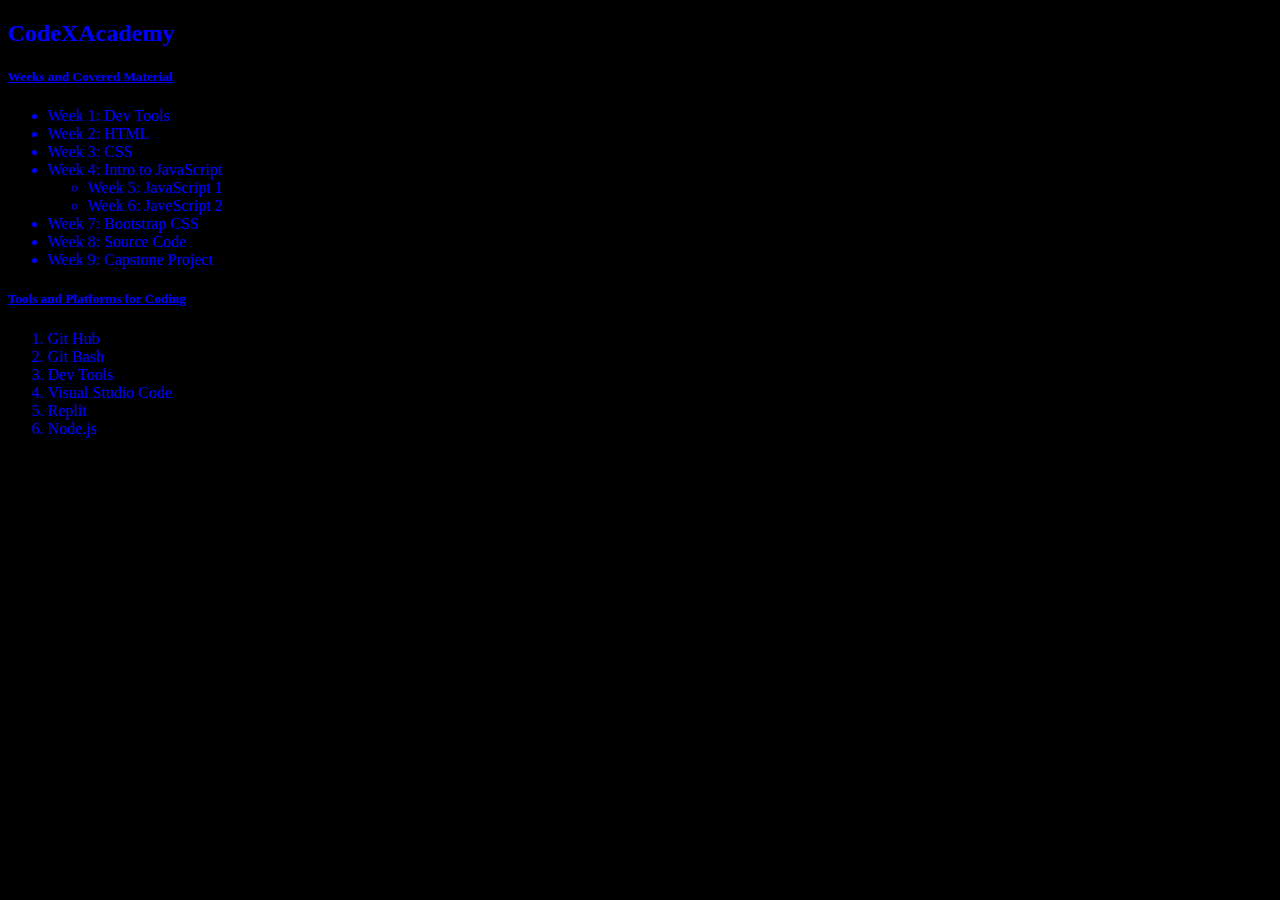
==== List.html @ ac698bc4 "Edit HTML structure, update styles in index.html and style.css, and add List.html" ====
<!DOCTYPE html>
<html>
  
<body>  
    <body style="background-color:black; color:blue">

    <h2><strong>CodeXAcademy</strong></h2>
    <h5><u>Weeks and Covered Material</u></h5>
    <ul>
        <li>Week 1: Dev Tools</li>
        <li>Week 2: HTML</li>
        <li>Week 3: CSS</li>
        <li>Week 4: Intro to JavaScript</li>
      <ul>
          <li>Week 5: JavaScript 1</li>
          <li>Week 6: JaveScript 2</li>
      </ul>
        <li>Week 7: Bootstrap CSS</li>
        <li>Week 8: Source Code</li>
        <li>Week 9: Capstone Project</li>
    </ul>
  
    <h5><u>Tools and Platforms for Coding</u></h5>
    <ol>
        <li>Git Hub</li>
        <li>Git Bash</li>
        <li>Dev Tools</li>
        <li>Visual Studio Code</li>
        <li>Replit</li>
        <li>Node.js</li>
    </ol>
  
</body>

</html>
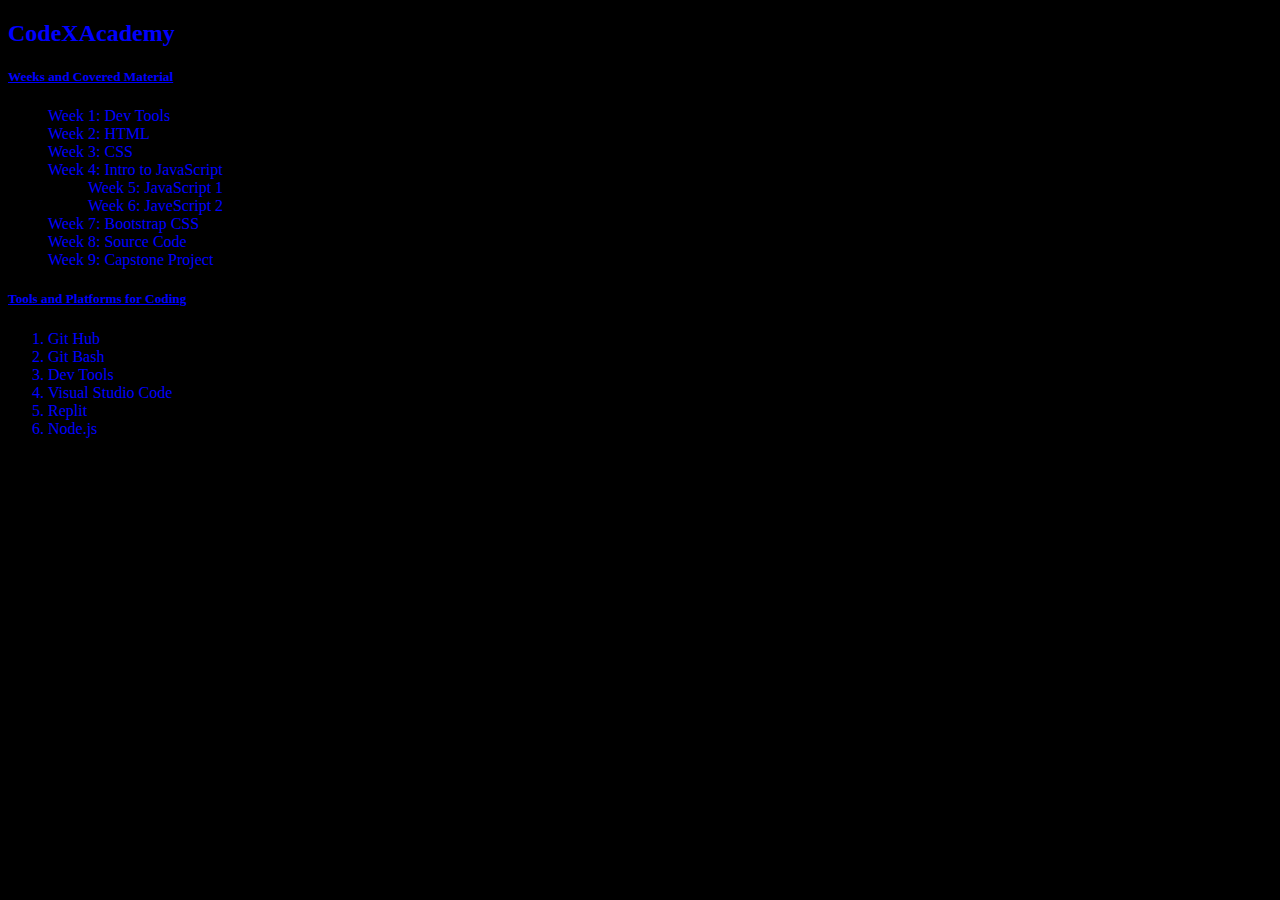
==== commit 0d2c7b4a: "Add to List.html with CSS for list styling, update README with author changes, and refine styles in " ====
--- a/List.html
+++ b/List.html
@@ -6,6 +6,16 @@
 
     <h2><strong>CodeXAcademy</strong></h2>
     <h5><u>Weeks and Covered Material</u></h5>
+    <style>
+    ul {
+    list-style: none; /* Remove HTML bullets */
+    margin: 0;
+    }
+    
+    li::before {
+    padding-right: 8px;
+    }
+    </style>
     <ul>
         <li>Week 1: Dev Tools</li>
         <li>Week 2: HTML</li>
